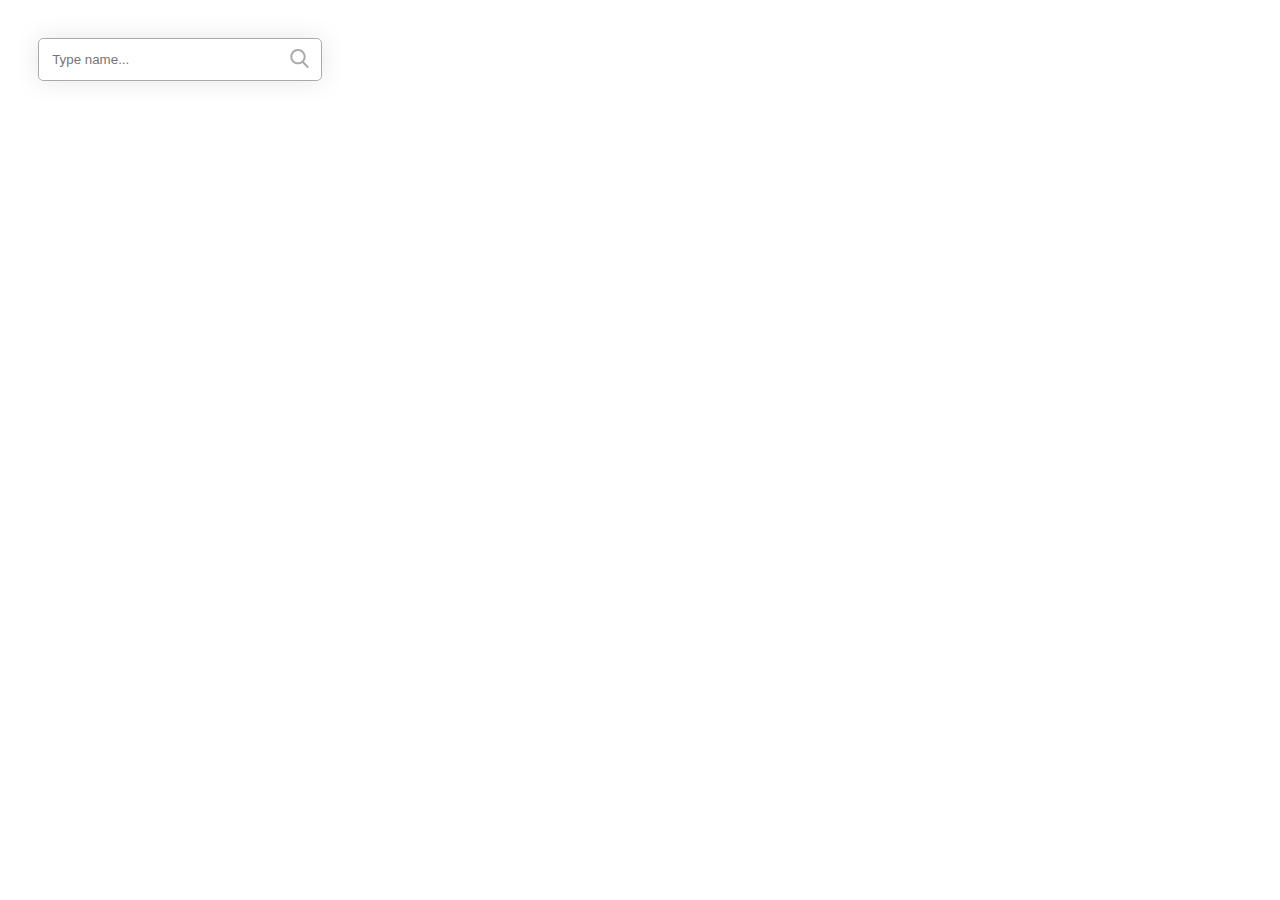
==== index.html @ 4f3203be "First commit" ====
<!DOCTYPE html>
<html lang="ua">
<head>
  <meta charset="UTF-8">
  <meta name="viewport" content="width=device-width, initial-scale=1.0, maximum-scale=1.0, user-scalable=no">
  <title>BEST Kyiv сімейне дерево</title>
  <link href="img/favicon.png" type="image/png" rel="icon" type="image/x-icon" />
  <link rel="stylesheet" href="css/reset.css">
  <link rel="stylesheet" href="css/style.css">
</head>
<body>
  <section id="modal">
    <div class="content">
      <div class="picture"><img src=""></div>
      <div class="name"></div>
      <div class="status">
        <div class="dot"><span>Observer</span></div>
        <div class="dot"><span>Baby</span></div>
        <div class="dot"><span>Full</span></div>
        <div class="dot"><span>Alumni</span></div>
      </div>
      <div class="row">
        <div class="recruitment">
          <div class="caption">Recruitment</div>
          <div class="value">Autumn 2019</div>
        </div>
        <div class="family">
          <div class="logo"><img src=""></div>
          <div class="caption">Family</div>
          <div class="value"></div>
        </div>
      </div>
    </div>
    <div class="blackBG"></div>
  </section>
  
  <section id="search">
    <input type="text" placeholder="Type name...">
    <div class="results">
      <div class="list"></div>
    </div>
  </section>
 
  <section id="wrapper">
    <div id="familyTree"></div>
  </section>
  
  <script src="js/smooth-scrollbar.js"></script>
  <script src="js/familyTreeGeneratior.js"></script>
  <script src="js/script.js"></script>
</body>
</html>
---- css/style.css ----
body, html {
  overflow: hidden;
  height: 100%;
}

/* for zzz */
body > div {
  display: none;
}
/* for zzz */

.scrollbar-thumb {
  background: #0071B9;
  width: 4px;
  height: 4px;
  border-radius: 2px;
}

.scrollbar-track {
  width: 4px;
  height: 4px;
  background: transparent;
}

#wrapper {
  height: 100%;
  width: 100vw;
}

#wrapper .scroll-content {
  text-align: center;
  height: 100%;
}

#familyTree {
  font-family: 'Tahoma';
  min-height: 100%;
  display: inline-flex;
  align-items: center;
  padding: 6vw 4vw 2vw;
  box-sizing: border-box;
}

#familyTree .member {
  position: relative;
  display: inline-flex;
  flex-direction: column;
  align-items: center;
  text-align: center;
}

#familyTree .member:before {
  content: '';
  position: absolute;
  height: 1px;
  background: #999;
  top: -2vw;
}

#familyTree .member:first-child:before {
  left: 50%;
  width: 50%;
}

#familyTree .member:before {
  left: 0;
  width: 100%;
}

#familyTree .member:last-child:before {
  left: 0;
  width: 50%;
}

#familyTree .member:only-child:before {
  display: none;
}

#familyTree .member:after {
  content: '';
  position: absolute;
  width: 1px;
  height: 2vw;
  background: #999;
  left: 50%;
  bottom: 100%;
  transition: all .3s ease;
}

#familyTree > .member:before,
#familyTree > .member:after {
  display: none;
}

#familyTree .member .description {
  position: relative;
  cursor: pointer;
  display: flex;
  flex-direction: column;
  align-items: center;
  margin: 0 2vw 3vw;
  transition: all .3s ease;
}

#familyTree .member .picture {
  width: 8vw;
  height: 10vw;
  border-radius: 50%;
  overflow: hidden;
  margin-bottom: 1vw;
  position: relative;
  transition: all .3s ease;
}

#familyTree .member .picture img {
  width: 100%;
  height: 100%;
  object-fit: cover;
}

#familyTree .member.active > .description:before {
  content: '';
  position: absolute;
  z-index: 2;
  top: 60%;
  left: 50%;
  margin-left: -3.5vw;
  width: .8vw;
  height: .8vw;
  border: .3vw solid #fff;
  border-radius: 50%;
  background: #75BF1E;
  transition: all .3s ease;
}

#familyTree .member .name {
  font-size: 1vw;
  font-weight: bold;
  color: #333;
  margin-bottom: .5vw;
  white-space: nowrap;
  transition: all .3s ease;
}

#familyTree .member .status {
  font-size: .8vw;
  font-weight: 600;
  color: #777;
  transition: all .3s ease;
}

#familyTree .member.highlighted > .description .name,
#familyTree .member.highlighted > .description .status {
  color: #0071b9;
}

#familyTree .opener {
  cursor: pointer;
  transform: translateY(-2vw);
  height: 1.2vw;
  width: 1.2vw;
  border-radius: 50%;
  background: #0071B9;
  color: #fff;
  font-size: .8vw;
  font-weight: bold;
  text-align: center;
  line-height: 1.2vw;
  transition: all .3s ease;
}

#familyTree .children {
  padding-top: 2vw;
  display: flex;
  align-items: flex-start;
  position: relative;
  transition: all .3s ease;
}

#familyTree .children:before {
  content: '';
  position: absolute;
  top: -1.5vw;
  left: 50%;
  width: 1px;
  background: #999;
  height: 1.5vw;
  transition: all .3s ease;
}

#familyTree .children:not(.visible) {
  padding: 0;
}

#familyTree .children:not(.visible):before,
#familyTree .children:not(.visible) .children:before {
  height: 0;
}

#familyTree .children:not(.visible) .member:after {
  height: 0;
}

#familyTree .children:not(.visible) .member .picture {
  height: 0;
  width: 0;
  margin: 0;
}

#familyTree .children:not(.visible) .member .description {
  margin: 0;
}

#familyTree .children:not(.visible) .member .description:before {
  margin: 0;
  width: 0;
  height: 0;
  border: 0;
}

#familyTree .children:not(.visible) .member .name,
#familyTree .children:not(.visible) .member .status {
  font-size: 0;
}

#familyTree .children:not(.visible) .member .opener {
  height: 0;
  width: 0;
}

#modal {
  position: fixed;
  z-index: 10;
  width: 100%;
  height: 100%;
  top: 100%;
  left: 0;
}

#modal.active {
  top: 0;
}

#modal .content {
  position: absolute;
  z-index: 2;
  top: 50%;
  left: 50%;
  transform: translate(-50%,-50%);
  width: 30vw;
  border-radius: .8vw;
  background: #fff;
  opacity: 0;
  box-sizing: border-box;
  padding: 6vw 2vw 2vw;
  box-shadow: 0 0 10vw rgba(0,0,0,.3);
  display: flex;
  flex-direction: column;
  align-items: center;
  transform: opacity .3s ease;
}

#modal.active .content {
  opacity: 1;
}

#modal .picture {
  border-radius: 50%;
  overflow: hidden;
  width: 10vw;
  height: 10vw;
  position: absolute;
  top: 0;
  left: 50%;
  transform: translate(-50%, -50%);
}

#modal .picture img {
  width: 100%;
  height: 100%;
  object-fit: cover;
}

#modal .name {
  display: inline-block;
  position: relative;
  font: bold 2vw 'Tahoma';
  text-align: center;
  color: #333;
}

#modal .name.active:before {
  content: '';
  position: absolute;
  top: 56%;
  left: -1.5vw;
  transform: translateY(-50%);
  width: .8vw;
  height: .8vw;
  border-radius: 50%;
  background: #75BF1E;
}

#modal .status {
  margin: 2.5vw 0 4vw;
  width: 100%;
  display: flex;
  justify-content: space-around;
  align-items: center;
}

#modal .status .dot {
  position: relative;
  width: .5vw;
  height: .5vw;
  border-radius: 50%;
  border: 1px solid #aaa;
}

#modal .status .dot:before {
  content: '';
  height: 1px;
  width: 4vw;
  background: #ccc;
  position: absolute;
  top: 50%;
  left: calc(100% + 1vw);
}

#modal .status .dot:last-child:before {
  display: none;
}

#modal .status .dot.filled {
  background: #aaa;
}

#modal .status .dot.active {
  width: .8vw;
  height: .8vw;
  background: #0071b9;
  border: none;
}

#modal .status .dot span {
  position: absolute;
  top: 150%;
  left: 50%;
  transform: translateX(-50%);
  font: .8vw 'Tahoma';
}

#modal .status .dot.active span {
  color: #0071b9;
  font-weight: bold;
}

#modal .row {
  display: flex;
  width: 100%;
  justify-content: space-between;
}

#modal .caption {
  font: 1vw 'Tahoma';
  color: #777;
  margin-bottom: .2vw;
}

#modal .value {
  font: 600 1.1vw 'Tahoma';
  color: #333;
  text-transform: uppercase;
}

#modal .recruitment {
  position: relative;
  padding-left: 3vw;
}

#modal .recruitment:before {
  content: '';
  position: absolute;
  left: 0;
  top: 50%;
  transform: translateY(-50%);
  display: block;
  width: 2.5vw;
  height: 2.5vw;
  background-repeat: no-repeat;
  background-size: contain;
}

#modal .recruitment.autumn:before {
  background-image: url(../img/autumn.svg);
}

#modal .recruitment.spring:before {
  background-image: url(../img/spring.svg);
}

#modal .family {
  display: flex;
  flex-direction: column;
  flex-wrap: wrap;
  align-content: flex-start;
  height: 3vw;
  width: 11vw;
}

#modal .family .logo {
  height: 2.5vw;
  width: 2.5vw;
  margin-right: .5vw;
}

#modal .family .logo img {
  width: 100%;
  height: 100%;
  object-fit: contain;
}

#modal .blackBG {
  position: absolute;
  z-index: 1;
  top: 0;
  left: 0;
  width: 100%;
  height: 100%;
  opacity: 0;
  background: rgba(0,0,0,.5);
  transition: opacity .3s ease;
}

#modal.active .blackBG {
  opacity: 1;
}

#search {
  position: absolute;
  z-index: 5;
  top: 3vw;
  left: 3vw;
  box-shadow: 0 0 2vw rgba(0,0,0,.1);
}

#search:before {
  content: '';
  position: absolute;
  right: 1vw;
  top: .8vw;
  display: block;
  width: 1.5vw;
  height: 1.5vw;
  background: url(../img/search.svg) no-repeat;
  background-size: contain;
}

#search input {
  padding: 1vw;
  border-radius: .4vw;
  border: 1px solid #aaa;
  width: 20vw;
}

#search .results {
  position: relative;
  top: 100%;
  left: 0;
  width: 100%;
  max-height: 50vh;
  overflow: hidden;
}

#search .answer {
  cursor: pointer;
  width: 100%;
  font: .8vw 'Tahoma';
  padding: .7vw 1vw;
  box-sizing: border-box;
  color: #333;
  background: #fff;
  transition: background .2s ease;
}

#search .answer:hover {
  background: #fafafa;
}

@media screen and (max-width: 800px) {
  #familyTree {
    padding: 20vw 10vw 0;
  }
  
  #familyTree > .member {
    margin: 16vw 8vw;
  }
  
  #familyTree .member:before {
    top: -8vw;
  }
  
  #familyTree .member:after {
    height: 8vw;
  }
  
  #familyTree .member .description {
    margin: 0 8vw 12vw;
  }
  
  #familyTree .member .picture {
    width: 32vw;
    height: 40vw;
    margin-bottom: 4vw;
  }
  
  #familyTree .member.active > .description:before {
    width: 3.2vw;
    height: 3.2vw;
    border-width: 1.2vw;
    margin-left: -14vw;
  }
  
  #familyTree .member .name {
    font-size: 4vw;
    margin-bottom: 2vw;
  }
  
  #familyTree .member .status {
    font-size: 3.2vw;
  }
  
  #familyTree .opener {
    height: 4.8vw;
    width: 4.8vw;
    transform: translateY(-8vw);
    font-size: 3.2vw;
    line-height: 4.8vw;
  }
  
  #familyTree .children {
    padding-top: 8vw;
  }
  
  #familyTree .children:before {
    top: -6vw;
    height: 6vw;
  }
  
  #modal .content {
    width: 90vw;
    border-radius: 2.4vw;
    padding: 18vw 6vw 6vw;
  }
  
  #modal .picture {
    width: 30vw;
    height: 30vw;
  }
  
  #modal .name {
    font-size: 6vw;
  }
  
  #modal .name.active:before {
    left: -4.5vw;
    width: 2.4vw;
    height: 2.4vw;
  }
  
  #modal .status {
    margin: 7.5vw 0 12vw;
  }
  
  #modal .status .dot {
    width: 1.5vw;
    height: 1.5vw;
  }
  
  #modal .status .dot:before {
    width: 12vw;
    left: calc(100% + 3vw);
  }
  
  #modal .status .dot.active {
    width: 2.4vw;
    height: 2.4vw;
  }
  
  #modal .status .dot span {
    font-size: 2.4vw;
  }
  
  #modal .caption {
    font-size: 3vw;
    margin-bottom: .6vw;
  }
  
  #modal .value {
    font-size: 3.3vw;
  }
  
  #modal .recruitment {
    padding-left: 9vw;
  }
  
  #modal .recruitment:before {
    width: 7.5vw;
    height: 7.5vw;
  }
  
  #modal .family {
    height: 9vw;
    width: 33vw;
  }
  
  #modal .family .logo {
    width: 7.5vw;
    height: 7.5vw;
    margin-right: 1.5vw;
  }
  
  #search {
    top: 5vw;
    left: 5vw;
    box-shadow: 0 0 8vw rgba(0,0,0,.1);
  }
  
  #search:before {
    right: 4vw;
    top: 3.2vw;
    width: 6vw;
    height: 6vw;
  }
  
  #search input {
    width: 90vw;
    border-radius: 1.6vw;
    font-size: 4vw;
    padding: 4vw;
    box-sizing: border-box;
  }
  
  #search .results {
    max-height: 80vh;
  }
  
  #search .answer {
    font-size: 3.2vw;
    padding: 2.8vw 4vw;
  }
}
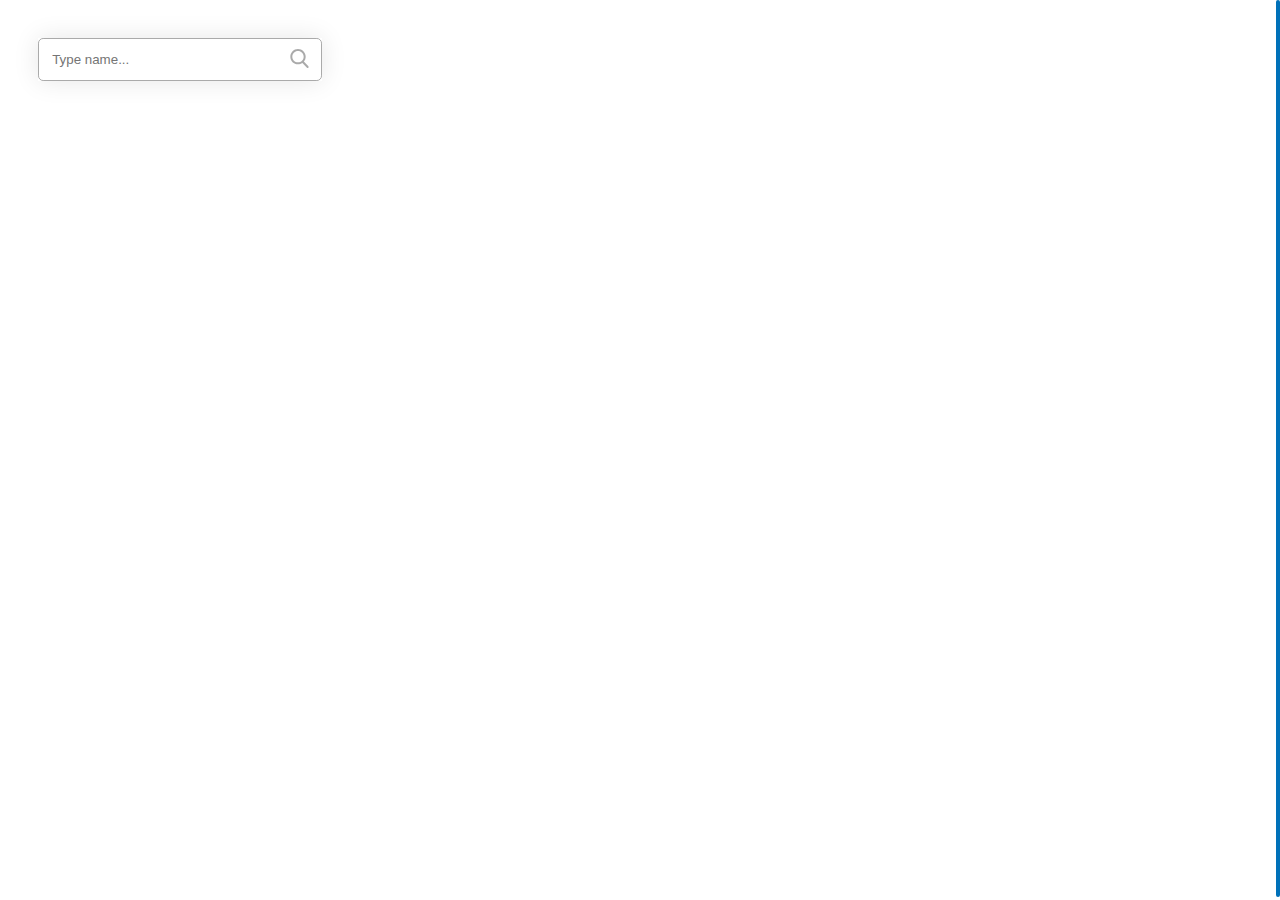
==== commit 8d95f59b: "Added comments; Configured pitures" ====
--- a/index.html
+++ b/index.html
@@ -9,6 +9,13 @@
   <link rel="stylesheet" href="css/style.css">
 </head>
 <body>
+  <section id="search">
+    <input type="text" placeholder="Type name...">
+    <div class="results">
+      <div class="list"></div>
+    </div>
+  </section>
+  
   <section id="modal">
     <div class="content">
       <div class="picture"><img src=""></div>
@@ -33,13 +40,6 @@
     </div>
     <div class="blackBG"></div>
   </section>
-  
-  <section id="search">
-    <input type="text" placeholder="Type name...">
-    <div class="results">
-      <div class="list"></div>
-    </div>
-  </section>
  
   <section id="wrapper">
     <div id="familyTree"></div>
--- a/css/style.css
+++ b/css/style.css
@@ -239,6 +239,11 @@
 
 #modal.active {
   top: 0;
+}
+
+@keyframes fadeIn {
+  0% {opacity: 0}
+  100% {opacity: 100%}
 }
 
 #modal .content {
@@ -257,11 +262,10 @@
   display: flex;
   flex-direction: column;
   align-items: center;
-  transform: opacity .3s ease;
 }
 
 #modal.active .content {
-  opacity: 1;
+  animation: fadeIn .3s forwards .2s;
 }
 
 #modal .picture {
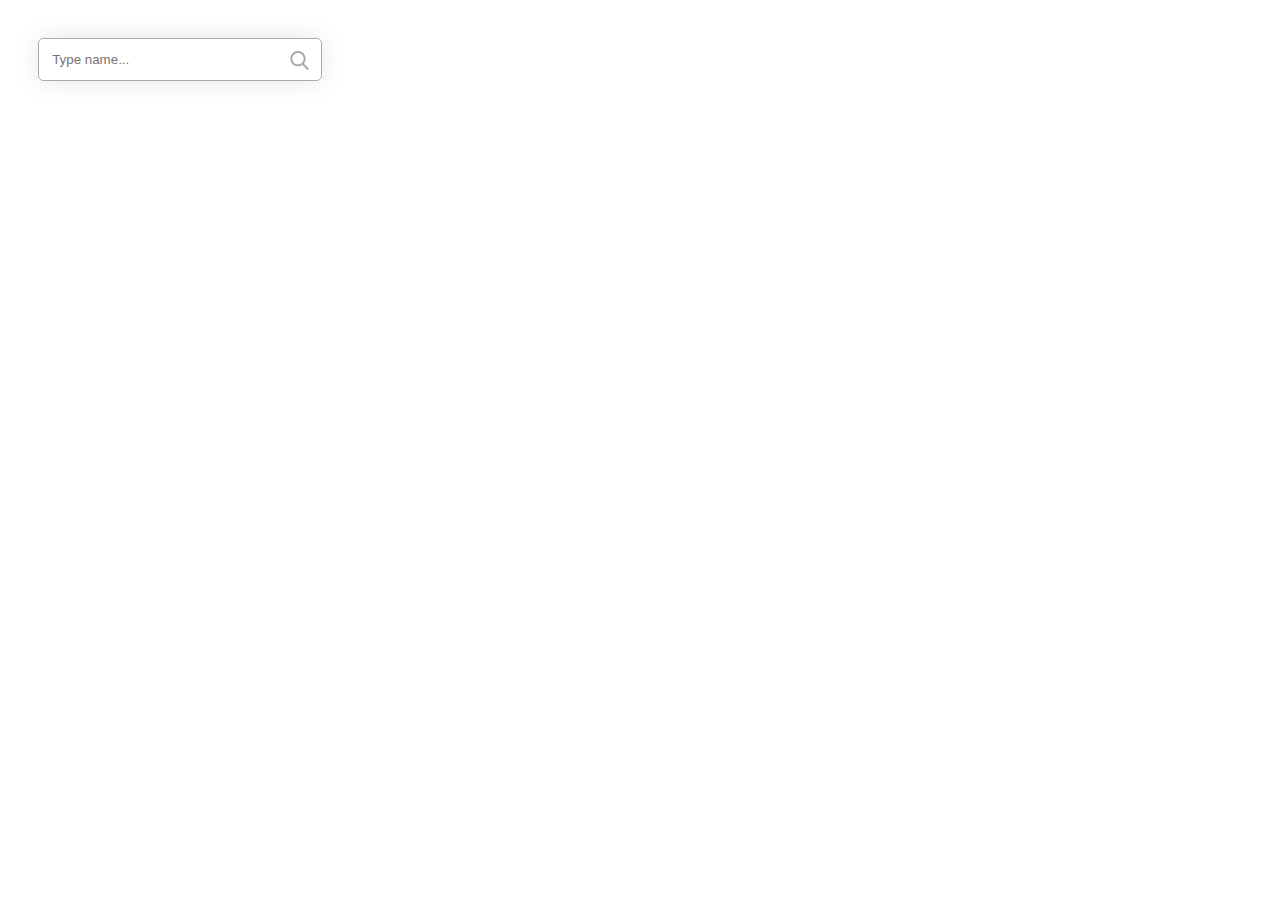
==== commit 30859543: "Added members data" ====
--- a/index.html
+++ b/index.html
@@ -9,13 +9,6 @@
   <link rel="stylesheet" href="css/style.css">
 </head>
 <body>
-  <section id="search">
-    <input type="text" placeholder="Type name...">
-    <div class="results">
-      <div class="list"></div>
-    </div>
-  </section>
-  
   <section id="modal">
     <div class="content">
       <div class="picture"><img src=""></div>
@@ -33,12 +26,21 @@
         </div>
         <div class="family">
           <div class="logo"><img src=""></div>
-          <div class="caption">Family</div>
-          <div class="value"></div>
+          <div>
+            <div class="caption">Family</div>
+            <div class="value"></div>
+          </div>
         </div>
       </div>
     </div>
     <div class="blackBG"></div>
+  </section>
+  
+  <section id="search">
+    <input type="text" placeholder="Type name...">
+    <div class="results">
+      <div class="list"></div>
+    </div>
   </section>
  
   <section id="wrapper">
--- a/css/style.css
+++ b/css/style.css
@@ -25,19 +25,19 @@
 #wrapper {
   height: 100%;
   width: 100vw;
+  transition: filter .2s ease;
 }
 
 #wrapper .scroll-content {
   text-align: center;
   height: 100%;
+/*  cursor: grab;*/
 }
 
 #familyTree {
   font-family: 'Tahoma';
-  min-height: 100%;
   display: inline-flex;
-  align-items: center;
-  padding: 6vw 4vw 2vw;
+  padding: 30vh 4vw 6vw;
   box-sizing: border-box;
 }
 
@@ -85,6 +85,15 @@
   left: 50%;
   bottom: 100%;
   transition: all .3s ease;
+}
+
+#familyTree > .member {
+  border-right: 1px solid #eee;
+  padding: 2vw 2vw 0;
+}
+
+#familyTree > .member:last-child {
+  border: none;
 }
 
 #familyTree > .member:before,
@@ -110,6 +119,8 @@
   margin-bottom: 1vw;
   position: relative;
   transition: all .3s ease;
+  background: url('../img/default.jpg') no-repeat center;
+  background-size: cover;
 }
 
 #familyTree .member .picture img {
@@ -166,6 +177,7 @@
   font-weight: bold;
   text-align: center;
   line-height: 1.2vw;
+  overflow: hidden;
   transition: all .3s ease;
 }
 
@@ -221,6 +233,7 @@
 #familyTree .children:not(.visible) .member .name,
 #familyTree .children:not(.visible) .member .status {
   font-size: 0;
+  margin: 0;
 }
 
 #familyTree .children:not(.visible) .member .opener {
@@ -264,6 +277,15 @@
   align-items: center;
 }
 
+#modal.active ~ #wrapper,
+#modal.active ~ #search {
+  -webkit-filter: blur(5px);
+  -moz-filter: blur(5px);
+  -o-filter: blur(5px);
+  -ms-filter: blur(5px);
+  filter: blur(5px);
+}
+
 #modal.active .content {
   animation: fadeIn .3s forwards .2s;
 }
@@ -283,6 +305,18 @@
   width: 100%;
   height: 100%;
   object-fit: cover;
+}
+
+#modal.noImage .picture {
+  display: none;
+}
+
+#modal.noImage .content {
+  padding-top: 2vw;
+}
+
+#modal .hidden {
+  display: none!important;
 }
 
 #modal .name {
@@ -306,7 +340,7 @@
 }
 
 #modal .status {
-  margin: 2.5vw 0 4vw;
+  margin: 2.5vw 0 2vw;
   width: 100%;
   display: flex;
   justify-content: space-around;
@@ -363,6 +397,10 @@
   display: flex;
   width: 100%;
   justify-content: space-between;
+}
+
+#modal .row > div:not(.hidden) {
+  margin-top: 2vw;
 }
 
 #modal .caption {
@@ -392,6 +430,7 @@
   width: 2.5vw;
   height: 2.5vw;
   background-repeat: no-repeat;
+  background-position: center;
   background-size: contain;
 }
 
@@ -405,11 +444,6 @@
 
 #modal .family {
   display: flex;
-  flex-direction: column;
-  flex-wrap: wrap;
-  align-content: flex-start;
-  height: 3vw;
-  width: 11vw;
 }
 
 #modal .family .logo {
@@ -446,13 +480,14 @@
   top: 3vw;
   left: 3vw;
   box-shadow: 0 0 2vw rgba(0,0,0,.1);
+  transition: filter .2s ease;
 }
 
 #search:before {
   content: '';
   position: absolute;
   right: 1vw;
-  top: .8vw;
+  top: 1vw;
   display: block;
   width: 1.5vw;
   height: 1.5vw;
@@ -493,11 +528,11 @@
 
 @media screen and (max-width: 800px) {
   #familyTree {
-    padding: 20vw 10vw 0;
+    padding: 30vh 10vw 10vw;
   }
   
   #familyTree > .member {
-    margin: 16vw 8vw;
+    padding: 8vw 8vw 2vw;
   }
   
   #familyTree .member:before {
@@ -557,6 +592,10 @@
     padding: 18vw 6vw 6vw;
   }
   
+  #modal.noImage .content {
+    padding-top: 6vw;
+  }
+  
   #modal .picture {
     width: 30vw;
     height: 30vw;
@@ -573,7 +612,7 @@
   }
   
   #modal .status {
-    margin: 7.5vw 0 12vw;
+    margin: 7.5vw 0 4vw;
   }
   
   #modal .status .dot {
@@ -613,9 +652,8 @@
     height: 7.5vw;
   }
   
-  #modal .family {
-    height: 9vw;
-    width: 33vw;
+  #modal .row > div:not(.hidden) {
+    margin-top: 5vw;
   }
   
   #modal .family .logo {
@@ -632,7 +670,7 @@
   
   #search:before {
     right: 4vw;
-    top: 3.2vw;
+    top: 3.5vw;
     width: 6vw;
     height: 6vw;
   }
